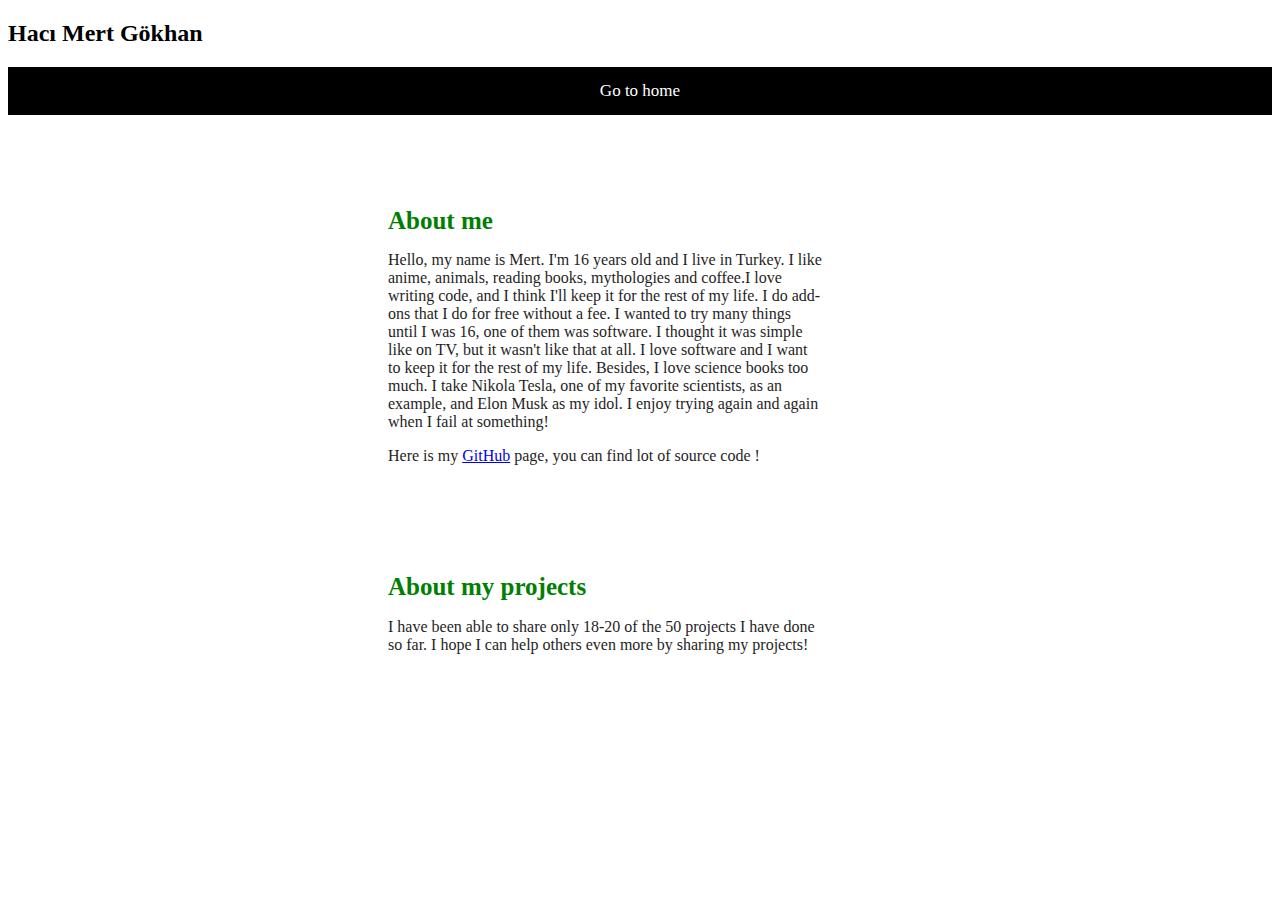
==== about.html @ e2f31014 "Add files via upload" ====
<!DOCTYPE html>
<link rel="icon" href= "icons\websitelogo.png">
<link href="style.css" rel="stylesheet" type="text/css">
<link href="other.css" rel="stylesheet" type="text/css">
<link href="image.css" rel="stylesheet" type="text/css">
<title>H. Mert Gökhan</title>
<html class = "background">
    <header>
        <div class="header">
            <h2 class="font-center">Hacı Mert Gökhan</h2> 
        </div>
    </header>
    <div class="navbar">
        <a href="index.html" class="active">Go to home</a>
      </div>
    <body>
        <div>
            <div class="column-1">
                <h1 class="colorized-green-title">About me</h1> 
                <p>Hello, my name is Mert. I'm 16 years old and I live in Turkey. I like anime, animals, reading books, mythologies and coffee.I l​ove writing code, and I think I'll keep it for the rest of my life. I do add-ons that I do for free without a fee.
                    I wanted to try many things until I was 16, one of them was software. I thought it was simple like on TV, but it wasn't like that at all. I love software and I want to keep it for the rest of my life. Besides, I love science books too much. I take Nikola Tesla, one of my favorite scientists, as an example, and Elon Musk as my idol. I enjoy trying again and again when I fail at something!</p>    
                <p>Here is my <a href="https://github.com/mixeration">GitHub</a> page, you can find lot of source code ! </p>
            </div>
            <div class="column-1">
                <h1 class="colorized-green-title">About my projects</h1> 
                <p>I have been able to share only 18-20 of the 50 projects I have done so far. I hope I can help others even more by sharing my projects!</p>
            </div>
        </div>
    </body>
</html>
---- other.css ----
* {
    box-sizing: border-box;
  }

  .column-1 {
    padding-left: 380px;
    padding-top: 75px;
    padding-right: 450px;
    background-color: #ffffff;
    text-align: left;
    color: rgb(31, 30, 30);
    font-family: Tahoma;
    font-size: 16px;
  }

  .column-2 {
    float: right;
    width: 45%;
    padding: 30px;
    padding-left:70px;
    padding-right: 70px;
    height: 350px;
    margin:-200px;
    margin-right:30px;
    margin-bottom: 70px;
    background-color: #ffffff;
    line-height:2;
    text-align: right;
    color: rgb(31, 30, 30);
    font-family: Tahoma;
    font-size: 16px;
    size: 25%;
  }

  .column-3 {
    padding-right: 500px;
    padding-bottom: 10px;
    padding-top: 10px;
    background-color: #ffffff;
    text-align: left;
    color: rgb(31, 30, 30);
    font-family: Tahoma;
    font-size: 16px;
  }

  .left {
    float: left;
    padding-left:620px;
    padding-right: 70px;
    size: 25%;
  }

  .left-1 {
    float: left;
    padding-left:0px;
    padding-right:0px;
    size: 25%;
  }

  .center {
    display: block;
    margin-left: auto;
    margin-right: auto;
  }

  .image img {
    transform: rotate(270deg);
  }

  .photo {
    width: 250px;  
    padding-left:620px;
    padding-right: 70px;
    height: 250;   
  }

  .navbar-footer {
    background-color: rgb(255, 255, 255);
    overflow: visible;
    position: sticky;
    float: center;
    padding-left: 620px;
    bottom: 0;
    font-family: Consolas;
    width: 100%;
  }

  /* Place the navbar at the bottom of the page, and make it stick */
.navbar {
  background-color: rgb(0, 0, 0);
  overflow: visible;
  position: sticky;
  bottom: 0;
  font-family: Consolas;
  width: 100%;
}

/* Style the links inside the navigation bar */
.navbar a {
  float: center;
  display: block;
  color: #f2f2f2;
  text-align: center;
  padding: 14px 16px;
  text-decoration: none;
  font-size: 17px;

}

/* Change the color of links on hover */
.navbar a:hover {
  background-color: #ddd;
  color: black;
}

/* Add a color to the active/current link */
.navbar a.active {
  background-color: #000000;
  color: white;
}

ul.timeline {
  list-style-type: none;
  position: relative;
}
ul.timeline:before {
  content: ' ';
  background: #d4d9df;
  display: inline-block;
  position: absolute;
  left: 29px;
  width: 2px;
  height: 100%;
  z-index: 400;
}
ul.timeline > li {
  margin: 20px 0;
  padding-left: 20px;
}
ul.timeline > li:before {
  content: ' ';
  background: white;
  display: inline-block;
  position: absolute;
  border-radius: 50%;
  border: 3px solid #1ecf59;
  left: 20px;
  width: 20px;
  height: 20px;
  z-index: 400;
}

.loc {
  font-family: Arial, Helvetica, sans-serif;
  padding-left: 380px;
  padding-bottom: 150px;
}
.loc2{
  padding-left: 550px;
}
---- image.css ----
* {box-sizing:border-box}

/* Slideshow container */
.slideshow-container {
  max-width: 1000px;
  position: relative;
  margin: auto;
}

/* Hide the images by default */
.mySlides {
  display: none;
}

/* Next & previous buttons */
.prev, .next {
  cursor: pointer;
  position: absolute;
  top: 50%;
  width: auto;
  margin-top: -22px;
  padding: 16px;
  color: white;
  font-weight: bold;
  font-size: 18px;
  transition: 0.6s ease;
  border-radius: 0 3px 3px 0;
  user-select: none;
}

/* Position the "next button" to the right */
.next {
  right: 0;
  border-radius: 3px 0 0 3px;
}

/* On hover, add a black background color with a little bit see-through */
.prev:hover, .next:hover {
  background-color: rgba(0,0,0,0.8);
}

/* Caption text */
.text {
  color: #f2f2f2;
  font-size: 15px;
  padding: 8px 12px;
  position: absolute;
  bottom: 8px;
  width: 100%;
  text-align: center;
}

/* Number text (1/3 etc) */
.numbertext {
  color: #f2f2f2;
  font-size: 12px;
  padding: 8px 12px;
  position: absolute;
  top: 0;
}

/* The dots/bullets/indicators */
.dot {
  cursor: pointer;
  height: 15px;
  width: 15px;
  margin: 0 2px;
  background-color: #bbb;
  border-radius: 50%;
  display: inline-block;
  transition: background-color 0.6s ease;
}

.active, .dot:hover {
  background-color: #717171;
}

/* Fading animation */
.fade {
  animation-name: fade;
  animation-duration: 1.5s;
}

@keyframes fade {
  from {opacity: .4}
  to {opacity: 1}
}

.colorized-green-title {
    color: green;
    font-size: 25px;
    font-family: Consolas;
}

.colorized-green-text {
  color: rgb(0, 0, 0);
  font-size: 18px;
  font-family: Consolas;
}

.colorized-green{
  color: green;
}

.colorized-green-padding {
  color: green;
  padding-top: -100px;
}
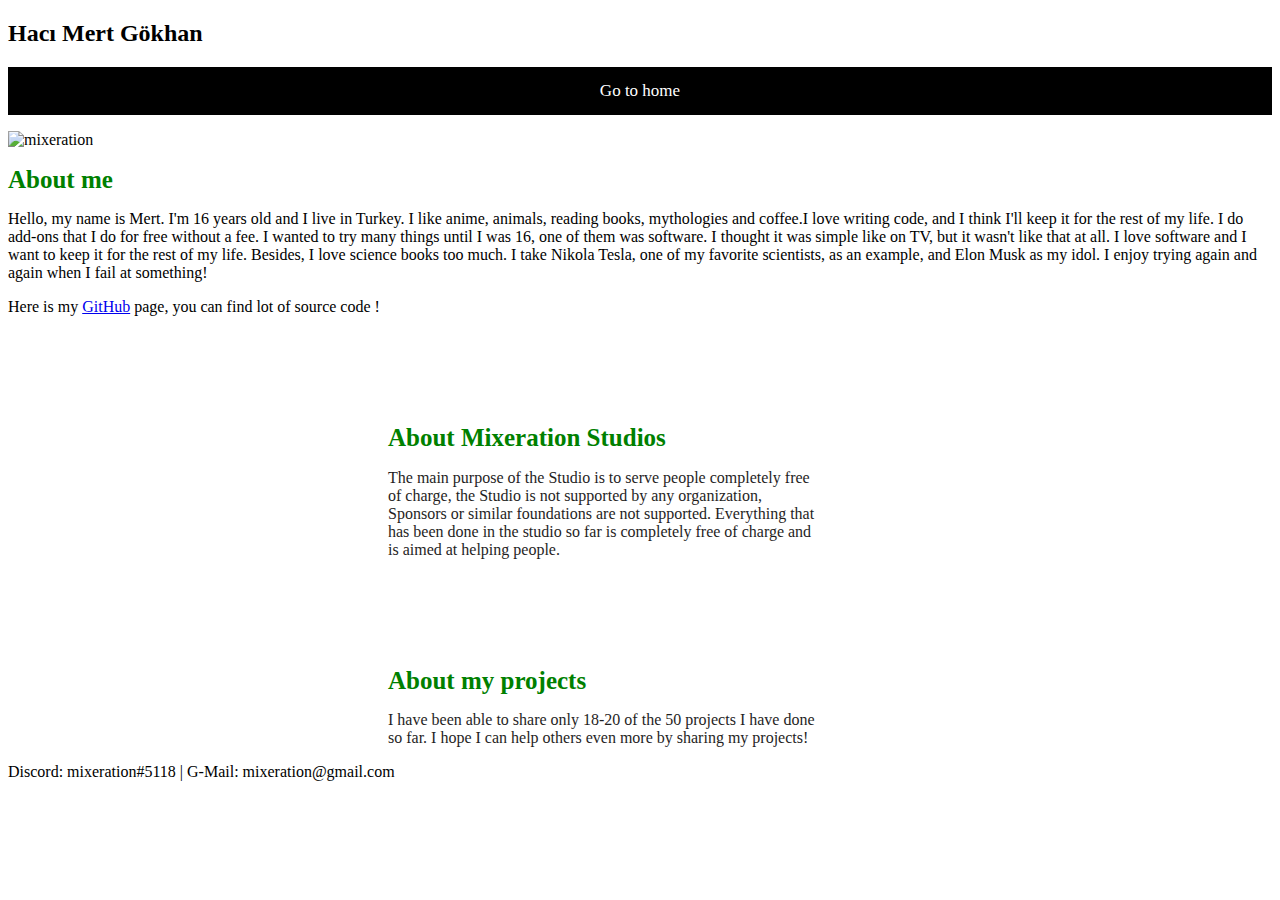
==== commit 1bb6499c: "Update about.html" ====
--- a/about.html
+++ b/about.html
@@ -11,20 +11,33 @@
         </div>
     </header>
     <div class="navbar">
-        <a href="index.html" class="active">Go to home</a>
+        <a href="https://mixeration.github.io" class="active">Go to home</a>
       </div>
     <body>
+        
+        <div class="wphoto">
+            <div >
+                <p><img src="https://github-readme-stats.vercel.app/api?username=mixeration&show_icons=true&locale=en" alt="mixeration" width="400" /></p>
+                <div class="column-type-1">
+                    <h1 class="colorized-green-title">About me</h1> 
+                    <p>Hello, my name is Mert. I'm 16 years old and I live in Turkey. I like anime, animals, reading books, mythologies and coffee.I l​ove writing code, and I think I'll keep it for the rest of my life. I do add-ons that I do for free without a fee.
+                        I wanted to try many things until I was 16, one of them was software. I thought it was simple like on TV, but it wasn't like that at all. I love software and I want to keep it for the rest of my life. Besides, I love science books too much. I take Nikola Tesla, one of my favorite scientists, as an example, and Elon Musk as my idol. I enjoy trying again and again when I fail at something!</p>    
+                    <p>Here is my <a href="https://github.com/mixeration">GitHub</a> page, you can find lot of source code ! </p>
+                </div>
+            </div>
+        </div>
         <div>
             <div class="column-1">
-                <h1 class="colorized-green-title">About me</h1> 
-                <p>Hello, my name is Mert. I'm 16 years old and I live in Turkey. I like anime, animals, reading books, mythologies and coffee.I l​ove writing code, and I think I'll keep it for the rest of my life. I do add-ons that I do for free without a fee.
-                    I wanted to try many things until I was 16, one of them was software. I thought it was simple like on TV, but it wasn't like that at all. I love software and I want to keep it for the rest of my life. Besides, I love science books too much. I take Nikola Tesla, one of my favorite scientists, as an example, and Elon Musk as my idol. I enjoy trying again and again when I fail at something!</p>    
-                <p>Here is my <a href="https://github.com/mixeration">GitHub</a> page, you can find lot of source code ! </p>
+                <h1 class="colorized-green-title">About Mixeration Studios</h1> 
+                <p>The main purpose of the Studio is to serve people completely free of charge, the Studio is not supported by any organization, Sponsors or similar foundations are not supported. Everything that has been done in the studio so far is completely free of charge and is aimed at helping people.</p>
             </div>
             <div class="column-1">
                 <h1 class="colorized-green-title">About my projects</h1> 
-                <p>I have been able to share only 18-20 of the 50 projects I have done so far. I hope I can help others even more by sharing my projects!</p>
+                <p>I have been able to share only 18-20 of the 50 projects I have done so far. I hope I can help others even more by sharing my projects! </p>
             </div>
         </div>
     </body>
-</html>+    <div class="navbar-footer-about">
+        <a>Discord: mixeration#5118 | G-Mail: mixeration@gmail.com</a>
+    </div>
+</html>
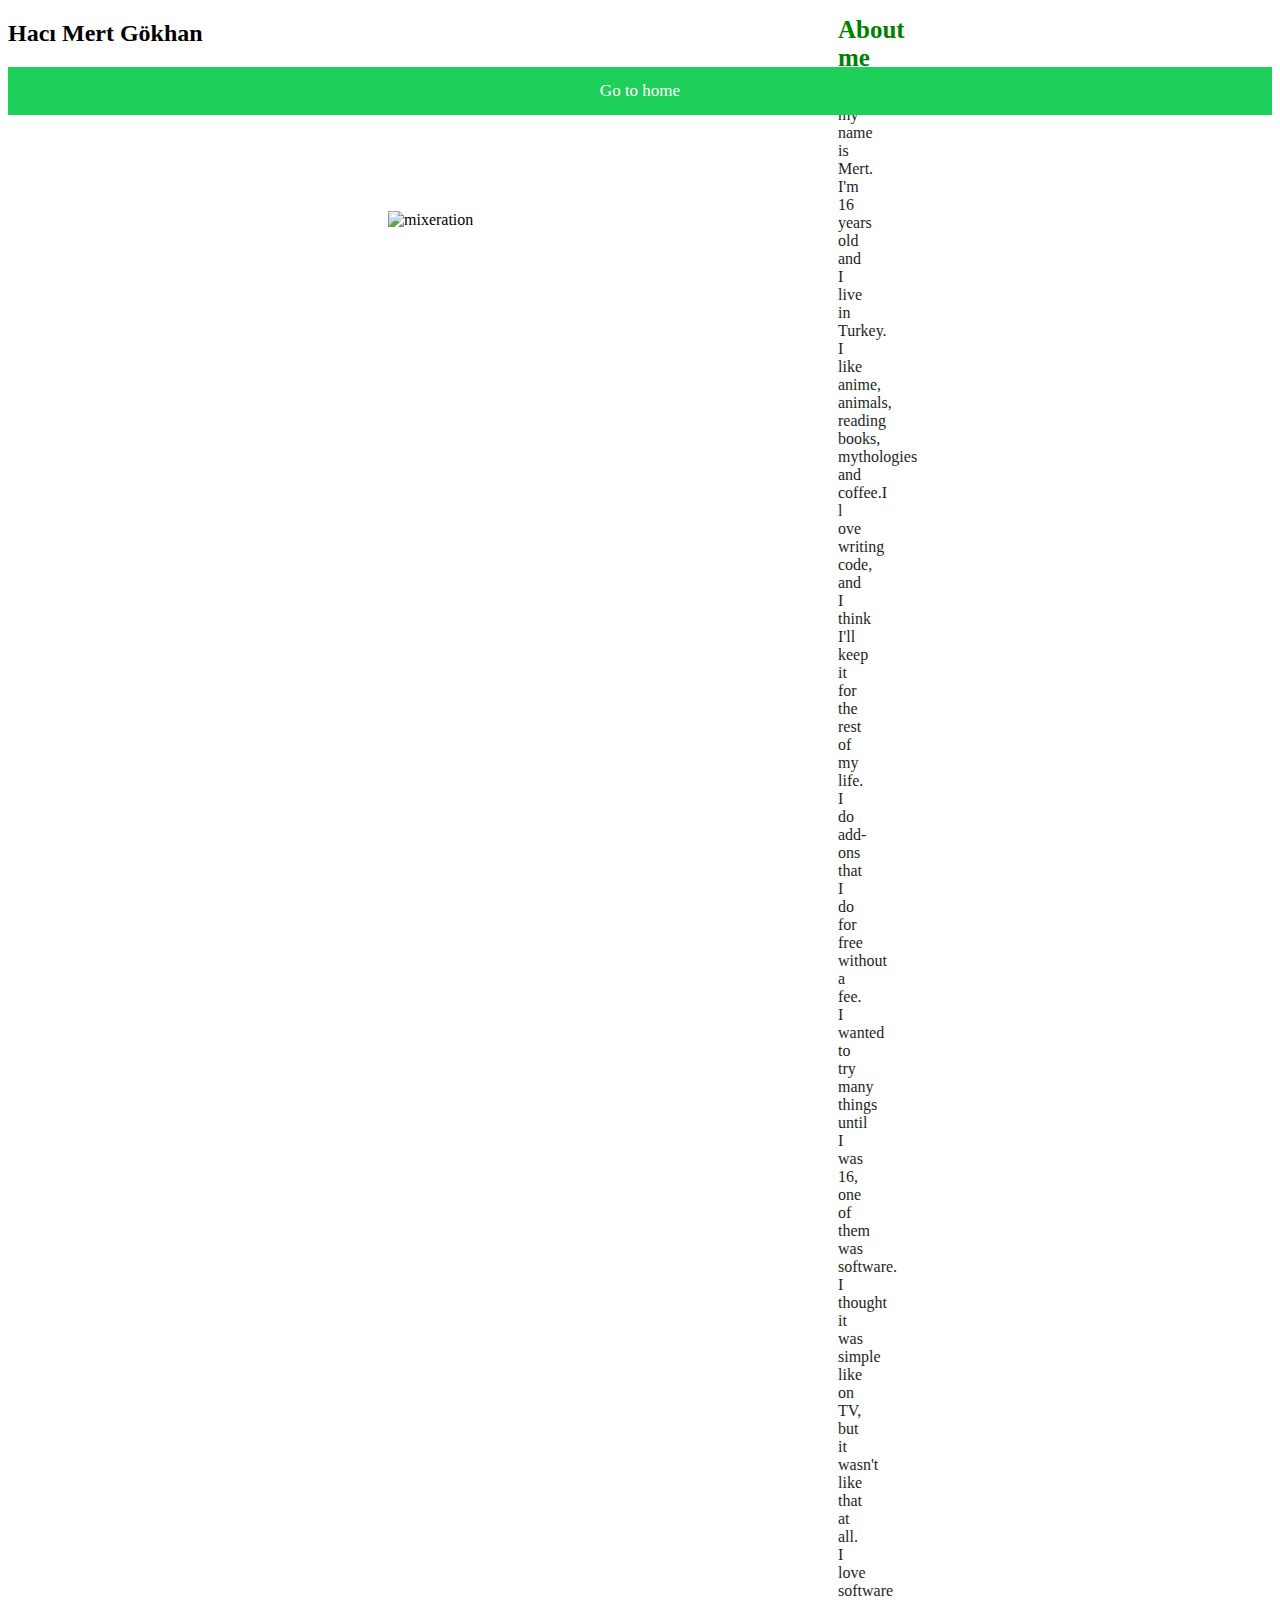
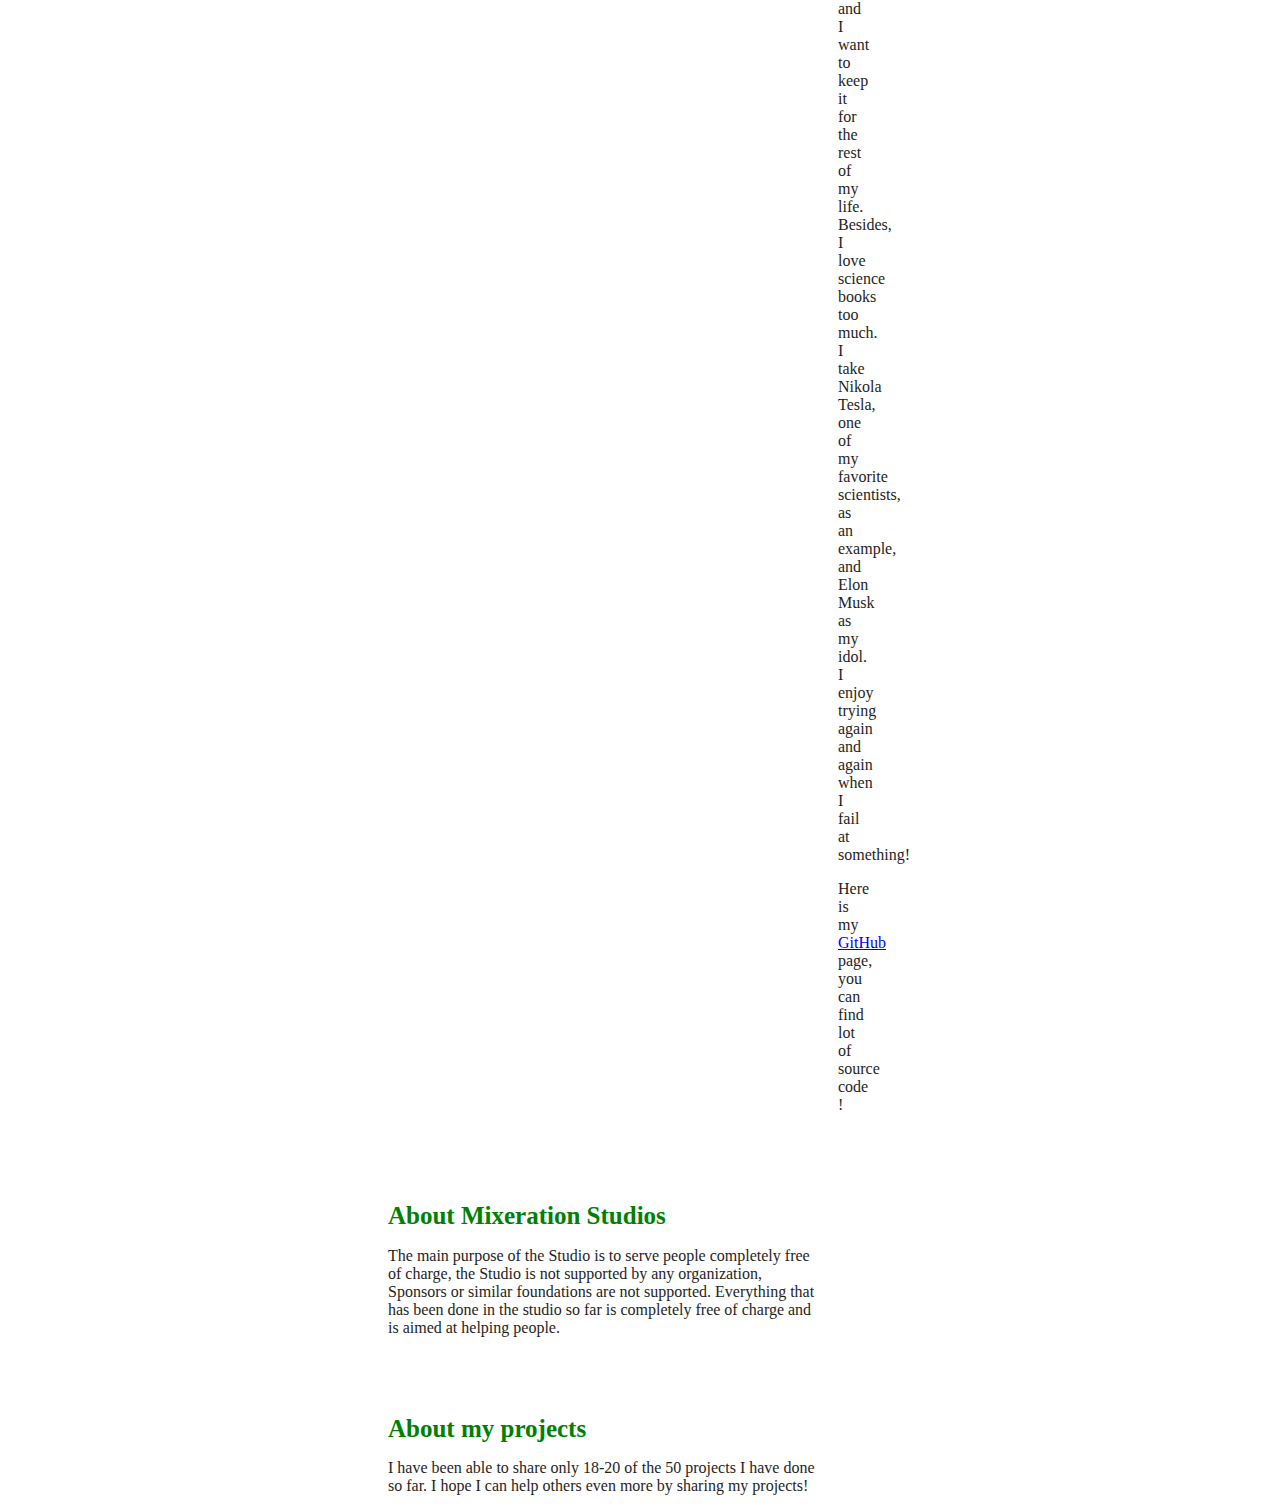
==== commit 9d41caed: "Add files via upload" ====
--- a/about.html
+++ b/about.html
@@ -11,7 +11,7 @@
         </div>
     </header>
     <div class="navbar">
-        <a href="https://mixeration.github.io" class="active">Go to home</a>
+        <a href="index.html" class="active">Go to home</a>
       </div>
     <body>
         
@@ -37,7 +37,4 @@
             </div>
         </div>
     </body>
-    <div class="navbar-footer-about">
-        <a>Discord: mixeration#5118 | G-Mail: mixeration@gmail.com</a>
-    </div>
-</html>
+</html>--- a/other.css
+++ b/other.css
@@ -4,13 +4,39 @@
 
   .column-1 {
     padding-left: 380px;
-    padding-top: 75px;
+    padding-top: 45px;
     padding-right: 450px;
     background-color: #ffffff;
     text-align: left;
     color: rgb(31, 30, 30);
     font-family: Tahoma;
     font-size: 16px;
+  }
+
+  .column-type-1 {
+    padding-left: 450px;
+    padding-top: 0px;
+    padding-right: 450px;
+    background-color: #ffffff;
+    text-align: left;
+    color: rgb(31, 30, 30);
+    font-family: Tahoma;
+    font-size: 16px;
+    margin-top: -230px;
+    margin-bottom: -50px;
+  }
+
+  .column-type-2 {
+    padding-left: 450px;
+    padding-bottom: 20px;
+    padding-top: 0px;
+    padding-right: 450px;
+    background-color: #ffffff;
+    text-align: left;
+    color: rgb(31, 30, 30);
+    font-family: Tahoma;
+    font-size: 16px;
+    margin-top: -300px;
   }
 
   .column-2 {
@@ -68,16 +94,23 @@
   }
 
   .photo {
-    width: 250px;  
     padding-left:620px;
     padding-right: 70px;
-    height: 250;   
   }
 
   .navbar-footer {
     background-color: rgb(255, 255, 255);
     overflow: visible;
     position: sticky;
+    float: center;
+    padding-left: 620px;
+    bottom: 0;
+    font-family: Consolas;
+    width: 100%;
+  }
+
+  .navbar-footer-about {
+    background-color: rgb(255, 255, 255);
     float: center;
     padding-left: 620px;
     bottom: 0;
@@ -109,14 +142,14 @@
 
 /* Change the color of links on hover */
 .navbar a:hover {
-  background-color: #ddd;
-  color: black;
+  background-color: rgb(255, 255, 255);
+  color: rgb(255, 255, 255);
 }
 
 /* Add a color to the active/current link */
 .navbar a.active {
-  background-color: #000000;
-  color: white;
+  background-color: #1ecf59;
+  color: rgb(255, 255, 255);
 }
 
 ul.timeline {
--- a/image.css
+++ b/image.css
@@ -98,6 +98,13 @@
   font-family: Consolas;
 }
 
+.colorized-green-text-loc {
+  color: rgb(0, 0, 0);
+  font-size: 18px;
+  font-family: Consolas;
+  padding-right: 300px;
+}
+
 .colorized-green{
   color: green;
 }
@@ -105,4 +112,22 @@
 .colorized-green-padding {
   color: green;
   padding-top: -100px;
-}+}
+
+.wphoto-2 {
+  padding-left: 738px;
+}
+
+.wphoto {
+  padding-top: 80px;
+  padding-left: 380px;
+  padding-bottom: 60px;
+}
+
+.circular--square img {
+   border-top-left-radius: 50% 50%; 
+   border-top-right-radius: 50% 50%; 
+   border-bottom-right-radius: 50% 50%; 
+   border-bottom-left-radius: 50% 50%; 
+   margin-left: 50px;
+  }